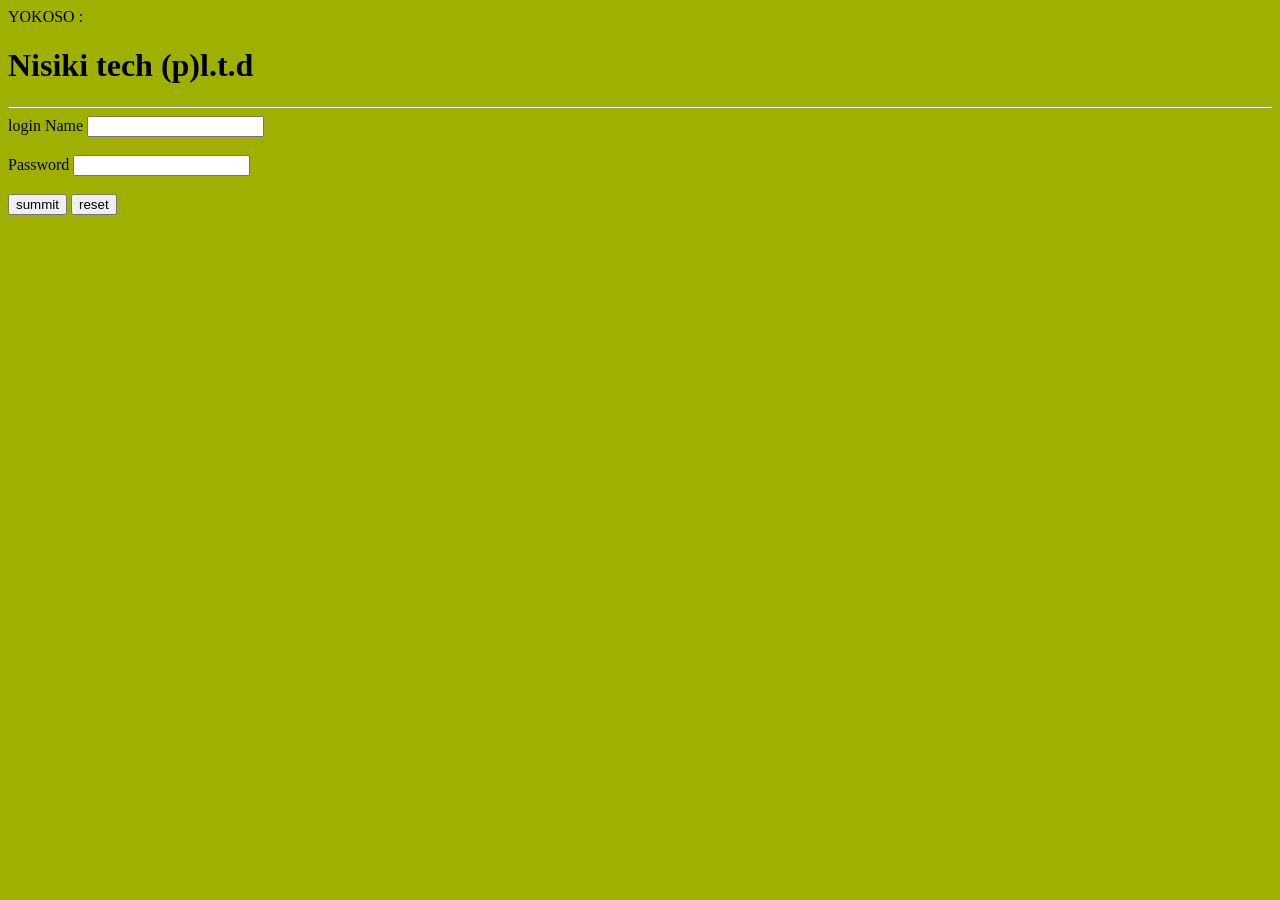
==== login_page.html @ 5cde8c68 "Add files via upload" ====
<!DOCTYPE html>
<html>
    <head>
        <title>Login_Page</title>
        <script lang="javascript">function submitinfo(){
            if(qz.log.value=="")
            alert("Enter login Name")
            elseif(qz.pass.value=="")
            alert("Enter Password Name")
        }
        </script>
    </head>

    <body bgcolor="rainbow" >
        <form name ="qz">
            YOKOSO :
            <h1> Nisiki tech (p)l.t.d</h1>
            <hr>

            login Name
            <input type="text" name="log" value="">
            <br><br>

            Password
            <input type="password" name="pass" value="">
            <br><br>

            <input type="button" value="summit" onclick="submitinfo()">

            <input type="reset" name="reset" value="reset">

        </form>
        
    </body>
</html>
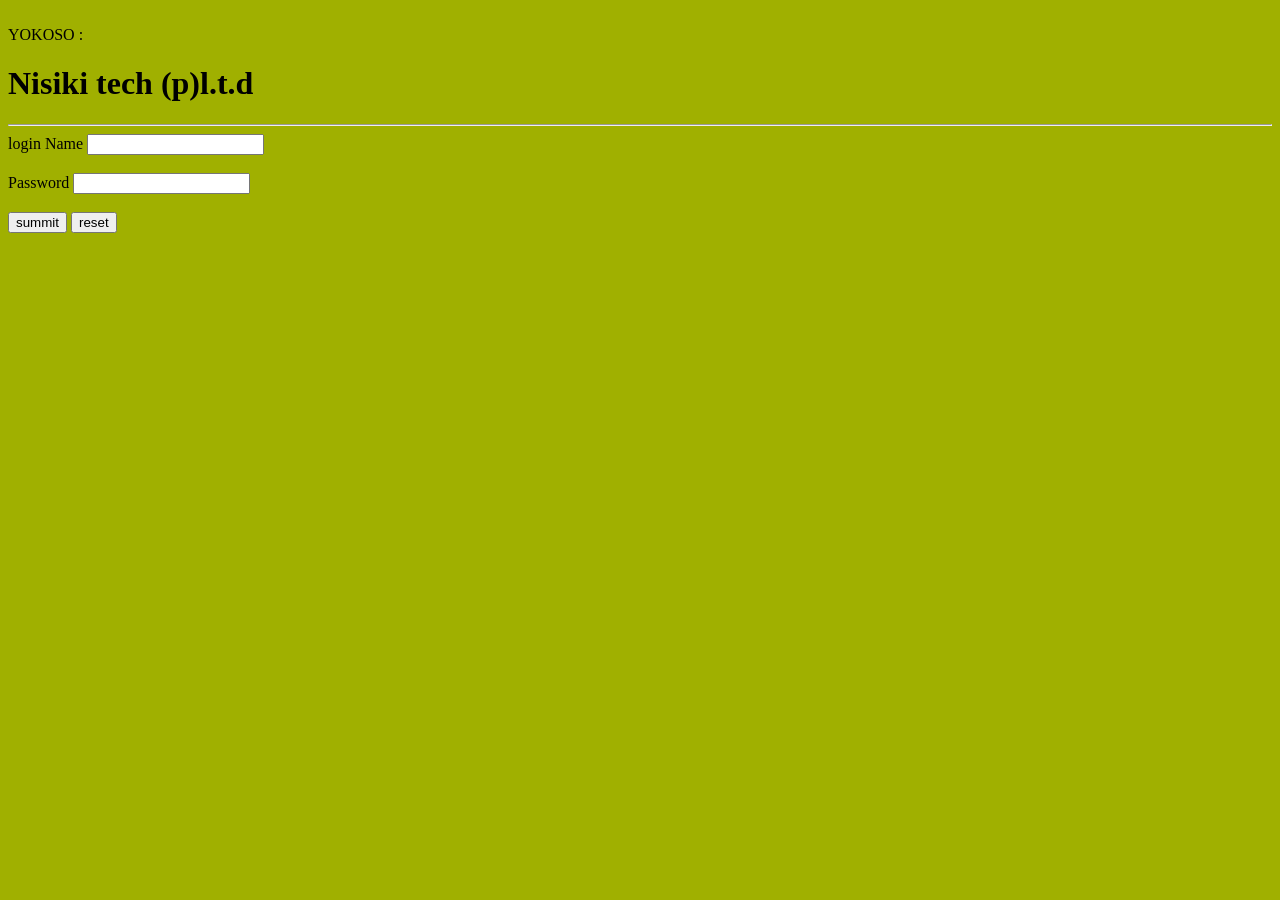
==== commit a1197319: "Update login_page.html" ====
--- a/login_page.html
+++ b/login_page.html
@@ -13,6 +13,7 @@
 
     <body bgcolor="rainbow" >
         <form name ="qz">
+            <br>
             YOKOSO :
             <h1> Nisiki tech (p)l.t.d</h1>
             <hr>
@@ -32,4 +33,4 @@
         </form>
         
     </body>
-</html>+</html>
